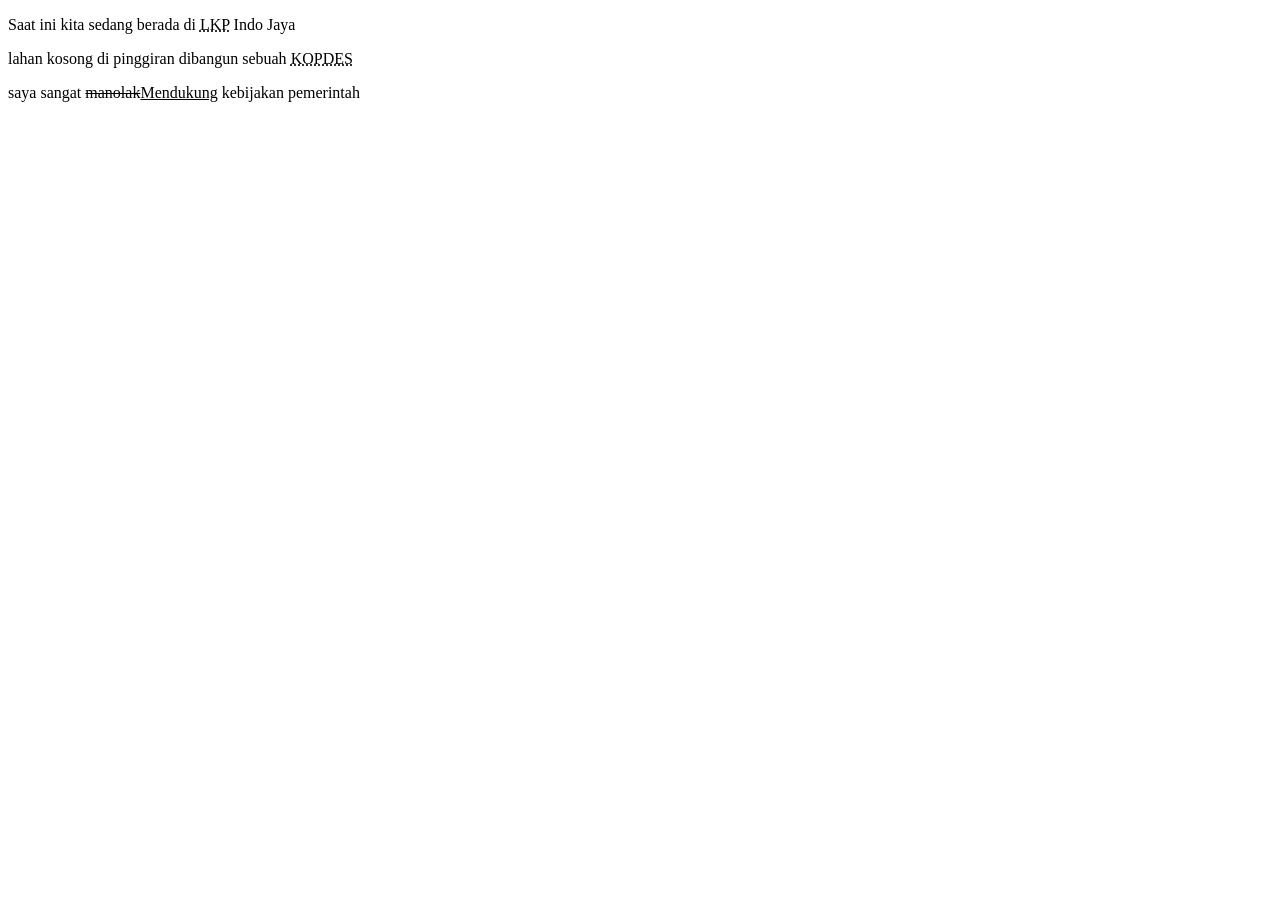
==== exstratag.html @ 2bb87a55 "publish" ====
<!DOCTYPE html>
<html lang="en">
<head>
    <meta charset="UTF-8">
    <meta name="viewport" content="width=device-width, initial-scale=1.0">
    <title>Exstra TAG</title>
</head>
<body>
    <!-- Abbreviation<abbr> 
        Digunakan ketika menjadi perhuruf-->
        <p>Saat ini kita sedang berada di <abbr title="Lembaga Kursus dan Pelatihan">LKP</abbr> Indo Jaya </p>
<!--Acronym <Acronym> 
    digunakanketika menjadi perkata-->
<p>lahan kosong di pinggiran dibangun sebuah <acronym title="Koperasi Desa">KOPDES</acronym> </p>
<!-- Insert dan Delete -->
 <p>saya sangat <del>manolak</del><ins>Mendukung</ins> kebijakan pemerintah</p>
</body>
</html>
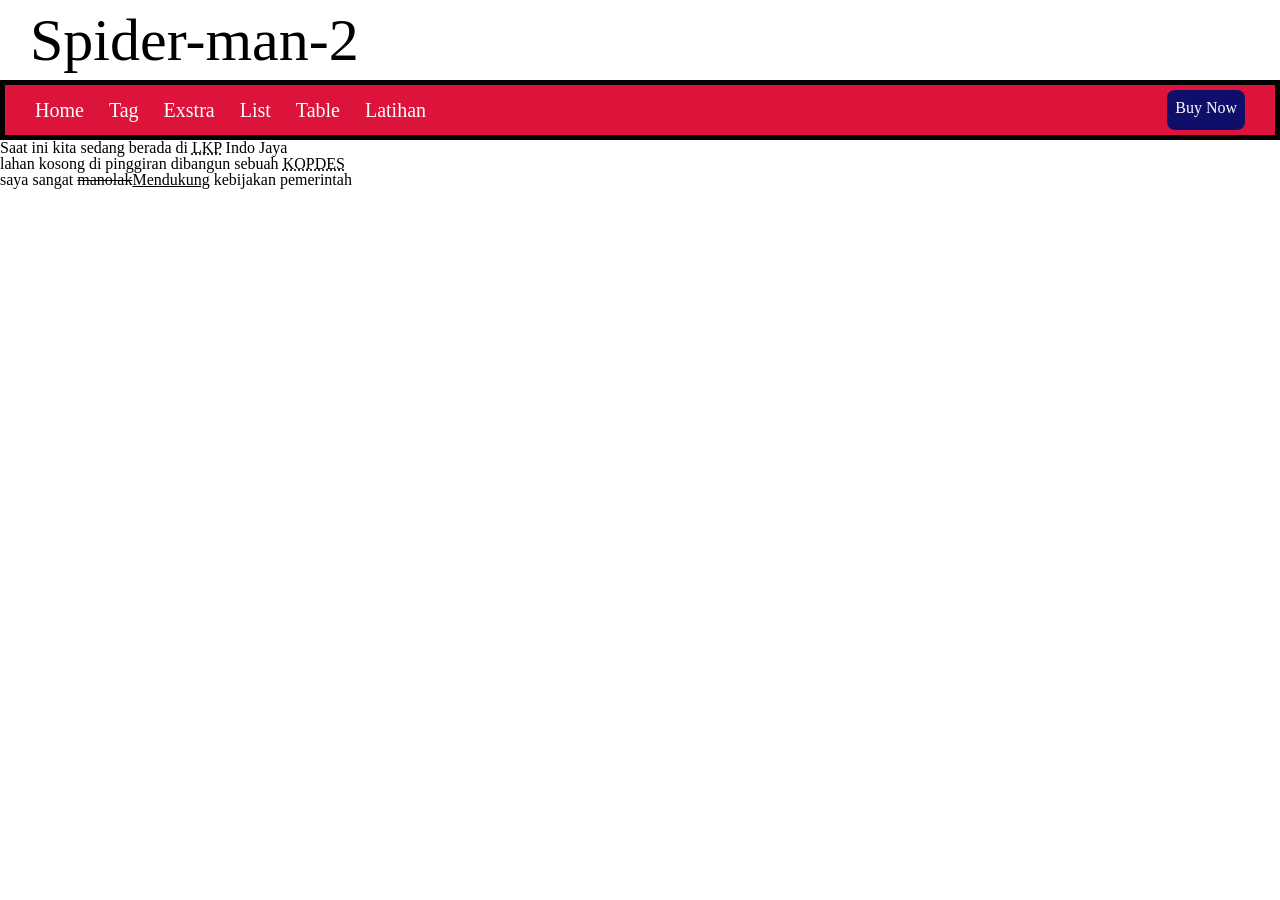
==== commit 41959961: "publish 2" ====
--- a/exstratag.html
+++ b/exstratag.html
@@ -4,8 +4,26 @@
     <meta charset="UTF-8">
     <meta name="viewport" content="width=device-width, initial-scale=1.0">
     <title>Exstra TAG</title>
+    <link rel="stylesheet" href="CSS/style.css">
 </head>
 <body>
+        <header class="title">
+        <h1 class="main-title"> Spider-man-2 
+            <span class="second-title"> Niczz</span></h1>
+    </header>
+    <nav class="navbar">
+        <ul class="nav-links">
+            <li><a href="#" class="selected">Home</a></li>
+            <li><a href="tag.html">Tag</a></li>
+            <li><a href="exstratag.html">Exstra</a></li>
+            <li><a href="list.html">List</a></li>
+            <li><a href="table.html">Table</a></li>
+            <li><a href="latihantable.html">Latihan</a></li>
+        </ul>
+            <div class="nav-action">
+    <a href="#" class="buying">Buy Now</a>
+    </div>
+    </nav>
     <!-- Abbreviation<abbr> 
         Digunakan ketika menjadi perhuruf-->
         <p>Saat ini kita sedang berada di <abbr title="Lembaga Kursus dan Pelatihan">LKP</abbr> Indo Jaya </p>
--- a/CSS/style.css
+++ b/CSS/style.css
@@ -0,0 +1,232 @@
+    /* http://meyerweb.com/eric/tools/css/reset/ 
+   v2.0 | 20110126
+   License: none (public domain)
+*/
+
+html, body, div, span, applet, object, iframe,
+h1, h2, h3, h4, h5, h6, p, blockquote, pre,
+a, abbr, acronym, address, big, cite, code,
+del, dfn, em, img, ins, kbd, q, s, samp,
+small, strike, strong, sub, sup, tt, var,
+b, u, i, center,
+dl, dt, dd, ol, ul, li,
+fieldset, form, label, legend, caption,
+article, aside, canvas, details, embed, 
+figure, figcaption, footer, header, hgroup, 
+menu, nav, output, ruby, section, summary,
+time, mark, audio, video {
+	margin: 0;
+	padding: 0;
+	border: 0;
+	font-size: 100%;
+	font: inherit;
+	vertical-align: baseline;
+}
+/* HTML5 display-role reset for older browsers */
+article, aside, details, figcaption, figure, 
+footer, header, hgroup, menu, nav, section {
+	display: block;
+}
+body {
+	line-height: 1;
+}
+ol, ul {
+	list-style: none;
+}
+blockquote, q {
+	quotes: none;
+}
+blockquote:before, blockquote:after,
+q:before, q:after {
+	content: '';
+	content: none;
+}
+table {
+	border-collapse: collapse;
+	border-spacing: 0;
+}
+.main-title{
+    font-size: 60px;
+    margin-left: 30px;
+    line-height: 80px;
+    transition: 1s;
+}
+.second-title{
+    opacity: 0;
+    color: crimson;
+    transition: 1s;
+    }
+.main-title:hover{
+    font-size: 70px;
+    color: crimson;
+}
+.main-title:hover .second-title{
+    opacity: 1;
+}
+.navbar{
+    background-color: crimson;
+    border: 5px solid black;
+    padding: 0 30px;
+    min-height: 50px;
+    display: flex;
+    justify-content: space-between;
+    align-items: center;
+    flex-wrap: wrap;
+}
+.nav-links{
+    display: flex;
+    gap: 25px;
+    flex-wrap: wrap;
+}
+.navbar ul li select {
+    font-weight: bold;
+    border-left: 3px solid white;
+    padding: 5px;
+}
+.nav-links li a {
+    color: white;
+    text-decoration: none;
+    font-size: 20px;
+    transition: 0.5s;
+}
+.nav-links li a:hover {
+    color: rgb(14, 14, 107);
+    background-color: white;
+    padding: 4px 10px;
+    border-radius: 4px;
+}
+.buying {
+    background-color: rgb(14, 14, 107);
+    color: white;
+    height: 40px;
+    display: inline-block;
+    line-height: 36px;
+    text-decoration: none;
+    padding: 0px 8px;
+    border-radius: 8px; 
+    transition: 0.5s;
+}
+.buying:hover {
+    background-color:transparent;
+    border: 3px solid rgb(14, 14, 107);
+}
+.hero {
+    background-image: url(../img/Hero1.jpg);
+    height: 400px;
+    background-size: cover;
+    background-repeat: no-repeat;
+    background-position: center 10%;
+    border-bottom: 5px solid black;
+}
+.info {
+    display: flex;
+    justify-content: center;
+    gap: 30px;
+    margin: 40px 20px;
+}
+.info p span{
+    color: crimson;
+    font-weight: bold;
+}
+.main-content {
+    display: flex;
+    justify-content: space-between;
+}
+.section1 {
+    flex: 1;
+}
+.quoat {
+    background-color: crimson;
+    color: white;
+    font-size: 30px;
+    text-align: center;
+    padding: 30px 20px;
+    margin-top: 100px;
+    margin-bottom: 40px;
+}
+.quoat:hover {
+    background-color:white;
+    color: black;
+    font-size: 40px;
+    transition: 1s;
+}
+.hero2 {
+    background-image: url(../img/Herro2.jpg);
+    flex: 1;
+    background-repeat: no-repeat;
+    min-height: 400px;
+    background-size: cover;
+    background-position: center;
+    border: 5px solid black;
+    border-radius: 12px;
+}
+.hero2:hover {
+    background-image: url(../img/Hero3.jpg);
+    transition: 1s;
+    background-position: center 10%;
+}
+.section1 p {
+    text-align: justify;
+    font-size: 18px;
+    line-height: 1.6;
+    margin: 0px 20px;
+}
+.avaible {
+    background-color: black;
+    color: white;
+    height: 40px;
+    display: inline-block;
+    line-height: 36px;
+    text-decoration: none;
+    padding: 0px 8px;
+    transition: 0.5s;
+    align-items: center;
+    justify-content: center;
+    flex-wrap: wrap;
+}
+.avaible:hover {
+    background-color:transparent;
+    border: 3px solid black;
+}
+.avaible-list{
+    display: flex;
+    gap: 25px;
+    justify-content: center;
+}
+.avaible-list a {
+    color: white;
+    text-decoration: none;
+    font-size: 20px;
+    transition: 0.5s;
+}
+.avaible-list a:hover {
+    color: black;
+    background-color: white;
+    padding: 4px 10px;
+    border-radius: 4px;
+}
+.avlb{
+    color: black;
+    font-size: 40px;
+    text-align: center;
+    padding: 30px 20px;
+    margin-top: 40px;
+    margin-bottom: 40px;
+    text-weight: bold;
+}
+.footer {
+    background-color: black;
+    min-height: 100px;
+    display: flex;
+    justify-content: center;
+    align-items: center;
+}
+.footer p {
+    color: white;
+    font-size: 20px;
+    letter-spacing: 1px;
+}
+.lkp {
+    color: crimson;
+    font-weight: bold;
+}
